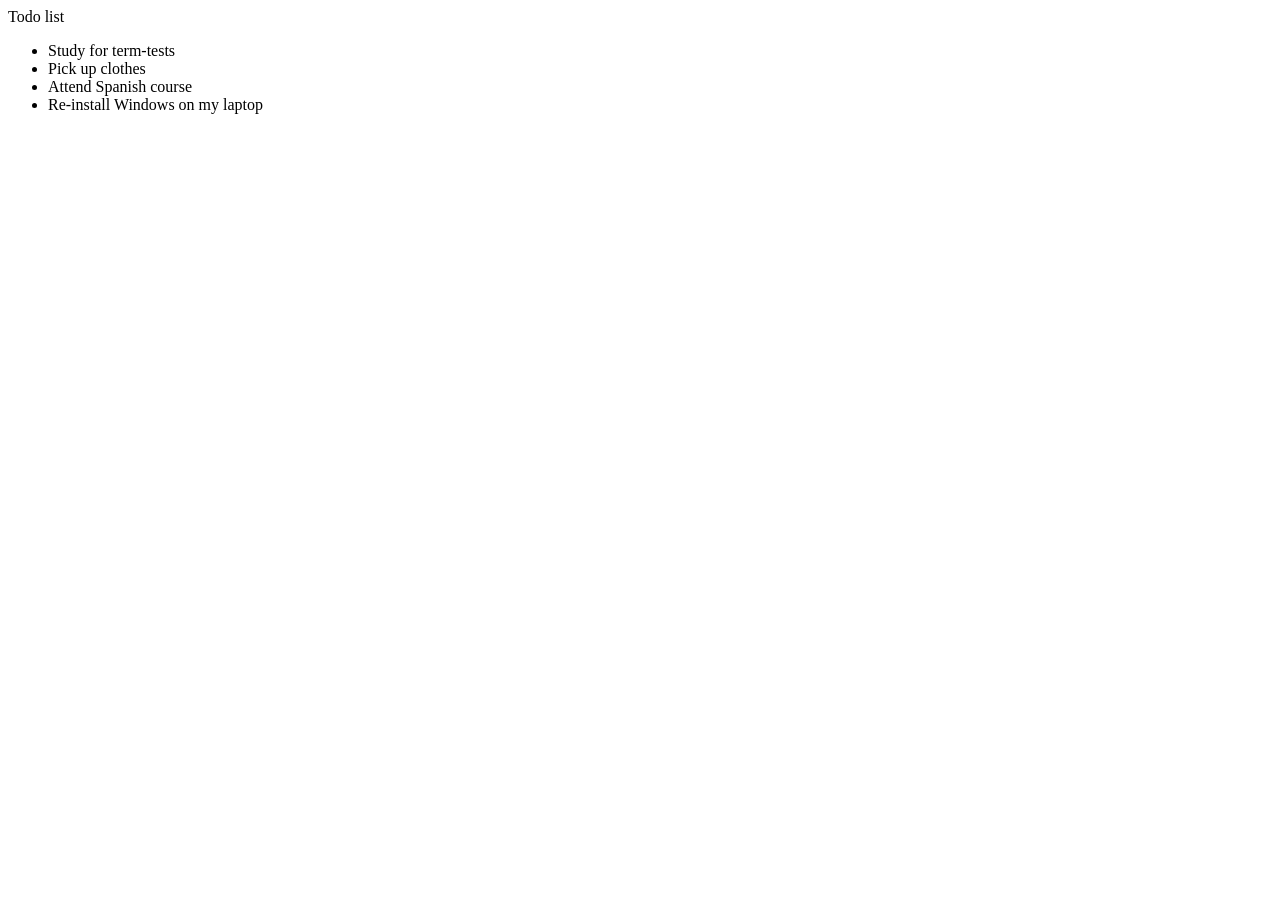
==== 00-HTML-CSS-basics/index.html @ af2b373b "topic00 update Finished every HTML exercise." ====
<!DOCTYPE html>
<html>
	<head>
	<meta name="viewport" content="width=device-width, initial-scale=1.0">
		<title>Todo list</title>
	</head>
	<body>
		<header>Todo list</header>
			<ul>
				<li id="chore1">Study for term-tests</li>
				<li id="chore2">Pick up clothes</li>
				<li id="chore3">Attend Spanish course</li>
				<li id="chore4">Re-install Windows on my laptop</li>
			</ul>
	</body>
</html>
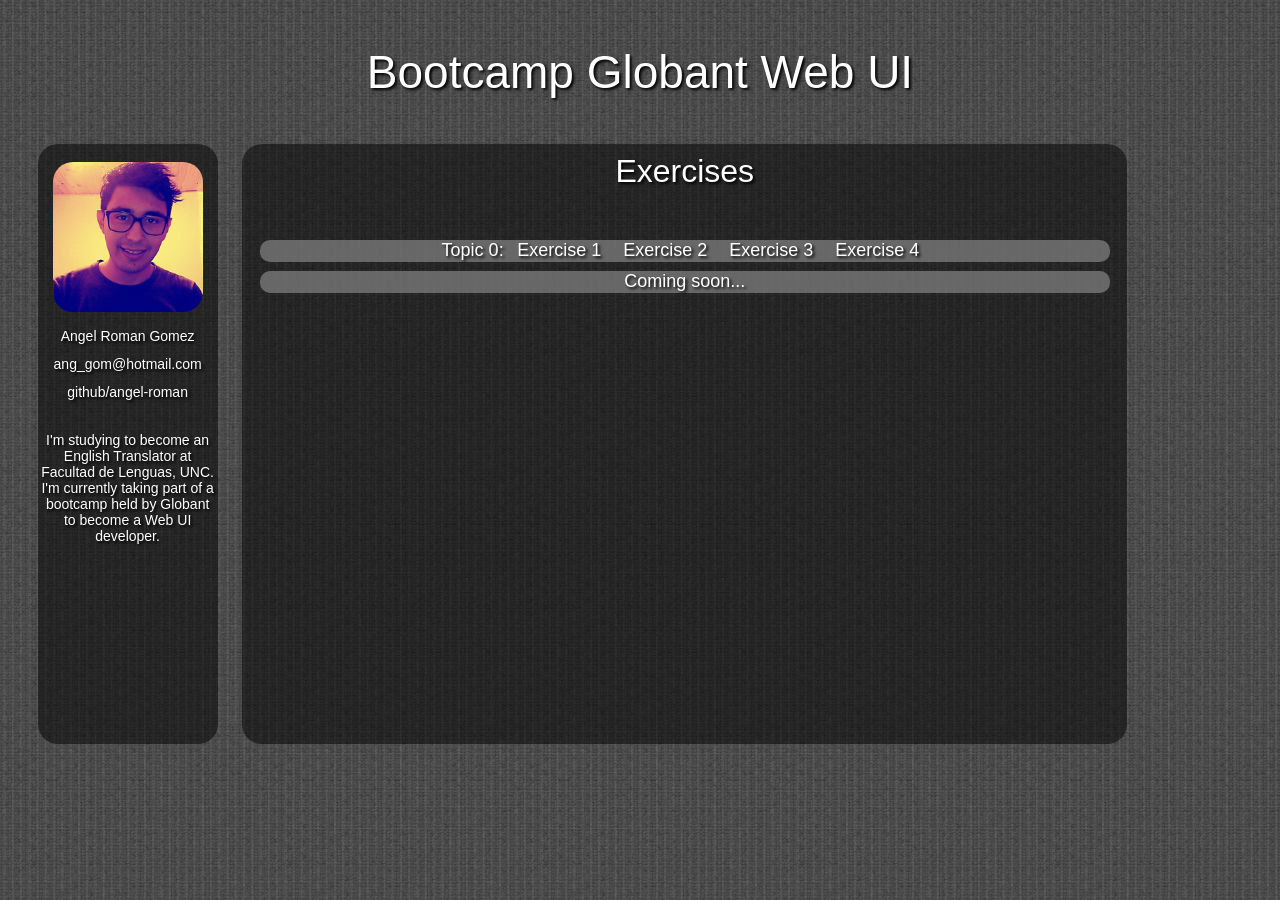
==== commit 4476a241: "topic00 index updated, ready to navigate through exercises." ====
--- a/00-HTML-CSS-basics/index.html
+++ b/00-HTML-CSS-basics/index.html
@@ -1,16 +1,34 @@
+
 <!DOCTYPE html>
-<html>
-	<head>
-	<meta name="viewport" content="width=device-width, initial-scale=1.0">
-		<title>Todo list</title>
-	</head>
-	<body>
-		<header>Todo list</header>
-			<ul>
-				<li id="chore1">Study for term-tests</li>
-				<li id="chore2">Pick up clothes</li>
-				<li id="chore3">Attend Spanish course</li>
-				<li id="chore4">Re-install Windows on my laptop</li>
-			</ul>
-	</body>
+<html lang="eng">
+<head>
+	<meta name="viewport" content="device-width, initial-scale=1">
+	<link rel="stylesheet" type="text/css" href="style.css">
+	<title>exercise 2.1</title>
+</head>
+<body>
+	<header class="header">Bootcamp Globant Web UI</header>
+	<nav class="navigator"> 
+		<img src="profile.jpeg" id="profile">
+		<label id="name">Angel Roman Gomez</label>
+		<label id="mail">ang_gom@hotmail.com</label>
+		<a href="http://github.com/angel-roman" id="github">github/angel-roman</a>
+		<p id="aboutMe">I'm studying to become an English Translator at Facultad de Lenguas, UNC. I'm currently taking part of a bootcamp held by Globant to become a Web UI developer. </p>
+	</nav>
+	<section class="content">
+		<header id="sectionHeader">Exercises</header>
+		<article id="sectionArticle">
+			<label class="exercises">Topic 0:
+			<a href="/html/index.html">Exercise 1</a>
+			<a href="/html/index2.html">Exercise 2</a>
+			<a href="/html/index3.html">Exercise 3</a>
+			<a href="/html/index4.html">Exercise 4</a>
+			</label>
+			<label class="exercises">Coming soon...</label>
+		</article>
+		<!--<footer id="sectionFooter">SECTION FOOTER</footer>-->
+	</section>
+	
+	<!--<footer class="footer">FOOTER</footer>-->
+</body>
 </html>
--- a/00-HTML-CSS-basics/style.css
+++ b/00-HTML-CSS-basics/style.css
@@ -0,0 +1,153 @@
+.header, .navigator, .sidebar, .footer {
+
+	border-radius: 20px;
+}
+
+
+body {
+
+	font-family: helvetica, arial;
+	text-align: center;
+	background-image: url("bg.jpg");
+		font-size: 14px;
+	color: white;
+	border-color: gray;
+	text-shadow: 2px 2px 3px black;
+		border-radius: 20px;
+}
+
+#profile {
+	width: 150px;
+	margin-top: 10%;
+	border-radius: 20px;
+}
+
+#name {
+	font-size: 14px;
+	color: white;
+	border-color: gray;
+	text-shadow: 2px 2px 3px black;
+	display: block;
+	padding-top: 10px;
+
+	
+}
+
+#mail{
+	display: block;
+	padding-top: 10px;
+}
+
+#github {
+	display: block;
+	padding-top: 10px;
+
+}
+#aboutMe{
+	padding-top: 30px;
+}
+
+.header, .footer {
+	text-align: center;
+}
+
+.header {
+	font-size: 46px;
+}
+
+.footer {
+	font-size: 10px;
+}
+
+.navigator {
+	font-size: 14px;
+	color: white;
+	text-shadow: 2px 2px 3px black;
+
+}
+
+
+
+
+a:link {
+    text-decoration: none;
+    color: white;
+}
+
+a:visited {
+    text-decoration: none;
+    color: white;
+}
+
+a:hover {
+    text-decoration: underline;
+}
+
+a:active {
+    text-decoration: underline;
+}
+
+.sidebaar {
+	font-size: 10px;
+}
+
+* {
+	margin: 1%;
+}
+
+.header, .footer {
+	padding: 20px 0px;
+}
+
+.navigator {
+	width: 25%;
+	height: 600px;
+	width: 180px;
+	display: inline;
+	background-color: rgba(0, 0, 0, .5);
+	
+
+}
+
+.navigator, .content {
+	float: left;
+}
+
+.sidebar {
+	float: right;
+	display: inline-block;
+}
+
+.content {
+	width: 72%;
+	height: 600px;
+	background-color: rgba(0, 0, 0, .5);
+	border-radius: 20px;
+}
+
+.footer {
+	clear: both;
+}
+
+#sectionHeader {
+	font-size: 32px; 
+
+
+	height: 48px;
+
+}
+
+.exercises{
+	background-color: rgba(120, 120, 120, .8);
+	border-radius: 10px;
+	font-size: 18px;
+	display: block;
+	height: 22px;
+}
+
+#sectionArticle {
+	padding-top: 22px;
+	height: 170px;
+	border-radius: 20px;
+}
+
